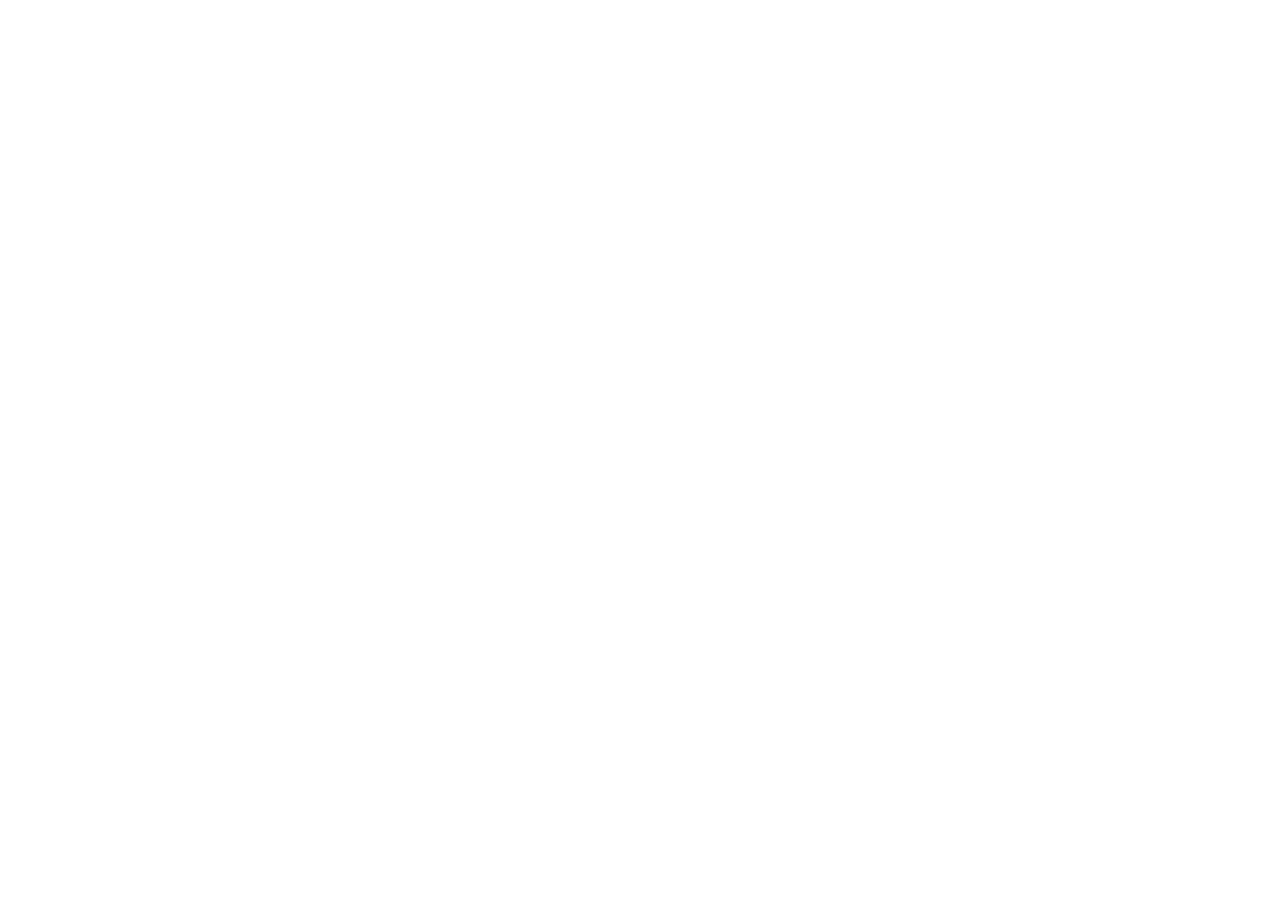
==== index.html @ d086a9fe "Primerbosquejo" ====
<!DOCTYPE html>
<html lang="en">
    <head>
        <title>Preguntadas</title>
        <meta charset="utf-8">
        <!-- <link href="https://fonts.googleapis.com/css?family=IBM+Plex+Mono" rel="stylesheet"> -->
        <!-- <link href="https://fonts.googleapis.com/css?family=Indie+Flower" rel="stylesheet"> -->
        <!-- <link rel="stylesheet" href="https://use.fontawesome.com/releases/v5.8.1/css/all.css" integrity="sha384-50oBUHEmvpQ+1lW4y57PTFmhCaXp0ML5d60M1M7uH2+nqUivzIebhndOJK28anvf"
            crossorigin="anonymous"> -->
        <meta content="width=device-width, initial-scale=1" name="viewport" />
        <script src="tp-results/result.js" type="text/javascript"></script>
        <link rel="stylesheet" type="text/css" href="styles/css/main.css" />
    </head>
<body>
    
</body>
<script src="main.js" type="text/javascript"></script> 
<!-- todavia no esta -->
</html>
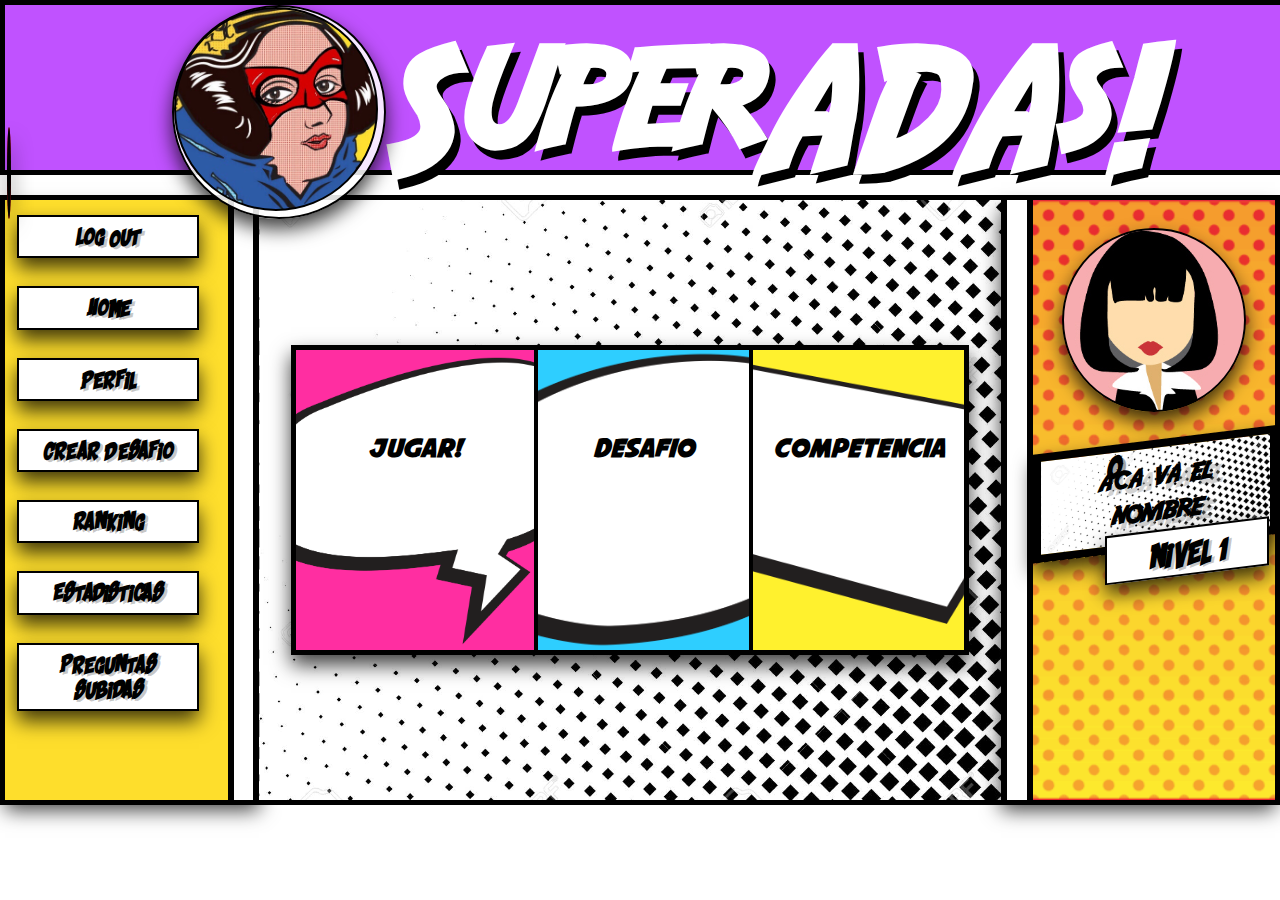
==== commit 6ffce616: "login terminado" ====
--- a/index.html
+++ b/index.html
@@ -1,19 +1,117 @@
 <!DOCTYPE html>
 <html lang="en">
-    <head>
-        <title>Preguntadas</title>
-        <meta charset="utf-8">
-        <!-- <link href="https://fonts.googleapis.com/css?family=IBM+Plex+Mono" rel="stylesheet"> -->
-        <!-- <link href="https://fonts.googleapis.com/css?family=Indie+Flower" rel="stylesheet"> -->
-        <!-- <link rel="stylesheet" href="https://use.fontawesome.com/releases/v5.8.1/css/all.css" integrity="sha384-50oBUHEmvpQ+1lW4y57PTFmhCaXp0ML5d60M1M7uH2+nqUivzIebhndOJK28anvf"
-            crossorigin="anonymous"> -->
-        <meta content="width=device-width, initial-scale=1" name="viewport" />
-        <script src="tp-results/result.js" type="text/javascript"></script>
-        <link rel="stylesheet" type="text/css" href="styles/css/main.css" />
-    </head>
+
+<head>
+    <title>SuperAdas</title>
+    <meta charset="utf-8">
+    <link rel="stylesheet" href="https://use.fontawesome.com/releases/v5.8.1/css/all.css"
+        integrity="sha384-50oBUHEmvpQ+1lW4y57PTFmhCaXp0ML5d60M1M7uH2+nqUivzIebhndOJK28anvf" crossorigin="anonymous">
+    <meta content="width=device-width, initial-scale=1" name="viewport" />
+    <link rel="stylesheet" type="text/css" href="styles/css/main.css" />
+</head>
+
 <body>
-    
+    <!-- --------------------HOME------------------ -->
+    <div id="home">
+        <!-- ---------------------HEADER------------------ -->
+        <header>
+            <div id="notificaciones" onclick="mostrarNotificacionesActualizadas()">
+                <i class="fas fa-exclamation-circle"></i>
+                <div class="lista-notificaciones" id="notificaciones-actualizadas">
+                    <h2>Notificaciones!</h2>
+                    <h3 id="borrar-historial-notificaciones" onclick="borrarNotificaiones()">Borrar Notificaciones</h3>
+                </div>
+            </div>
+            <div class="logotipo">
+                <div class="contenedor-imagen"></div>
+            </div>
+            <h1>SuperADAs!</h1>
+        </header>
+        <div id="perfil-container">
+            <div id="fondo">
+                <div class="columns">
+                    <aside class="columna-izquierda">
+                        <!-- LOG OUT aca tambien tendria que borrar los datos del login-->
+                        <!-- ---------------------NAVEGADOR------------------ -->
+                        <nav class="navegador-general">
+                            <div class="boton-nav">
+                                <a href="pages html/login.html">
+                                    <h2>Log Out</h2>
+                                </a>
+                            </div>
+                            <div class="boton-nav">
+                                <a href="index.html">
+                                    <h2>Home</h2>
+                                </a>
+                            </div>
+                            <div class="boton-nav">
+                                <a href="pages html/perfil.html">
+                                    <h2>perfil</h2>
+                                </a>
+                            </div>
+                            <div class="boton-nav">
+                                <!-- aca hay que poner la ref a la pagina de crear desafio -->
+                                <a href="">
+                                    <h2>Crear Desafio</h2>
+                                </a>
+                            </div>
+                            <div class="boton-nav">
+                                <!-- aca hay que poner la ref ranking (ya sea popup o lo que sea) -->
+                                <a href="">
+                                    <h2>Ranking</h2>
+                                </a>
+                            </div>
+                            <div class="boton-nav">
+                                <!-- aca hay que poner la ref a estadisticas (ya sea popup o lo que sea) -->
+                                <a href="">
+                                    <h2>Estadisticas</h2>
+                                </a>
+                            </div>
+                            <div class="boton-nav">
+                                <!-- aca hay que poner la ref a preguntas que subi -->
+                                <a href="">
+                                    <h2>Preguntas Subidas</h2>
+                                </a>
+                            </div>
+                        </nav>
+                    </aside>
+                    <main class="columna-central">
+                        <div class="contenedor-botones-home">
+                            <div class="contenedor-boton-jugar">
+                                <h2>Jugar!</h2>
+                            </div>
+                            <div class="contenedor-boton-desafio">
+                                <h2>Desafio</h2>
+                            </div>
+                            <div class="contenedor-boton-competencia">
+                                <h2>Competencia</h2>
+                            </div>
+                        </div>
+                    </main>
+                    <aside class="columna-derecha">
+                        <div class="perfil-home">
+                            <div class="contenedor-avatar">
+                                <div id="avatar"></div>
+                            </div>
+                            <div class="datos-usuario">
+                                <h2 id="nombre-usuario">aca va el nombre</h2>
+                                <img class="img-puntaje-usuario" src="img/globosDialogo/globoPuntaje.png" />
+                                <h2 id="puntaje-usuario">124 puntos</h2>
+                                <div class="contenedor-nivel">
+                                    <h2 id="nivel-usuario">Nivel 1</h2>
+                                </div>
+                            </div>
+                        </div>
+                    </aside>
+                </div>
+            </div>
+        </div>
+
+    </div>
+    <footer>
+
+    </footer>
+    <script src="../JS/perfil.js" type="text/javascript"></script>
 </body>
-<script src="main.js" type="text/javascript"></script> 
-<!-- todavia no esta -->
+
 </html>--- a/styles/css/main.css
+++ b/styles/css/main.css
@@ -0,0 +1,1093 @@
+/*GENERAL*/
+/*! normalize.css v8.0.1 | MIT License | github.com/necolas/normalize.css */
+/* Document
+   ========================================================================== */
+/**
+ * 1. Correct the line height in all browsers.
+ * 2. Prevent adjustments of font size after orientation changes in iOS.
+ */
+html {
+  line-height: 1.15;
+  /* 1 */
+  -webkit-text-size-adjust: 100%;
+  /* 2 */
+}
+
+/* Sections
+   ========================================================================== */
+/**
+ * Remove the margin in all browsers.
+ */
+body {
+  margin: 0;
+}
+
+/**
+ * Render the `main` element consistently in IE.
+ */
+main {
+  display: block;
+}
+
+/**
+ * Correct the font size and margin on `h1` elements within `section` and
+ * `article` contexts in Chrome, Firefox, and Safari.
+ */
+h1 {
+  font-size: 2em;
+  margin: 0.67em 0;
+}
+
+/* Grouping content
+   ========================================================================== */
+/**
+ * 1. Add the correct box sizing in Firefox.
+ * 2. Show the overflow in Edge and IE.
+ */
+hr {
+  box-sizing: content-box;
+  /* 1 */
+  height: 0;
+  /* 1 */
+  overflow: visible;
+  /* 2 */
+}
+
+/**
+ * 1. Correct the inheritance and scaling of font size in all browsers.
+ * 2. Correct the odd `em` font sizing in all browsers.
+ */
+pre {
+  font-family: monospace, monospace;
+  /* 1 */
+  font-size: 1em;
+  /* 2 */
+}
+
+/* Text-level semantics
+   ========================================================================== */
+/**
+ * Remove the gray background on active links in IE 10.
+ */
+a {
+  background-color: transparent;
+}
+
+/**
+ * 1. Remove the bottom border in Chrome 57-
+ * 2. Add the correct text decoration in Chrome, Edge, IE, Opera, and Safari.
+ */
+abbr[title] {
+  border-bottom: none;
+  /* 1 */
+  text-decoration: underline;
+  /* 2 */
+  text-decoration: underline dotted;
+  /* 2 */
+}
+
+/**
+ * Add the correct font weight in Chrome, Edge, and Safari.
+ */
+b,
+strong {
+  font-weight: bolder;
+}
+
+/**
+ * 1. Correct the inheritance and scaling of font size in all browsers.
+ * 2. Correct the odd `em` font sizing in all browsers.
+ */
+code,
+kbd,
+samp {
+  font-family: monospace, monospace;
+  /* 1 */
+  font-size: 1em;
+  /* 2 */
+}
+
+/**
+ * Add the correct font size in all browsers.
+ */
+small {
+  font-size: 80%;
+}
+
+/**
+ * Prevent `sub` and `sup` elements from affecting the line height in
+ * all browsers.
+ */
+sub,
+sup {
+  font-size: 75%;
+  line-height: 0;
+  position: relative;
+  vertical-align: baseline;
+}
+
+sub {
+  bottom: -0.25em;
+}
+
+sup {
+  top: -0.5em;
+}
+
+/* Embedded content
+   ========================================================================== */
+/**
+ * Remove the border on images inside links in IE 10.
+ */
+img {
+  border-style: none;
+}
+
+/* Forms
+   ========================================================================== */
+/**
+ * 1. Change the font styles in all browsers.
+ * 2. Remove the margin in Firefox and Safari.
+ */
+button,
+input,
+optgroup,
+select,
+textarea {
+  font-family: inherit;
+  /* 1 */
+  font-size: 100%;
+  /* 1 */
+  line-height: 1.15;
+  /* 1 */
+  margin: 0;
+  /* 2 */
+}
+
+/**
+ * Show the overflow in IE.
+ * 1. Show the overflow in Edge.
+ */
+button,
+input {
+  /* 1 */
+  overflow: visible;
+}
+
+/**
+ * Remove the inheritance of text transform in Edge, Firefox, and IE.
+ * 1. Remove the inheritance of text transform in Firefox.
+ */
+button,
+select {
+  /* 1 */
+  text-transform: none;
+}
+
+/**
+ * Correct the inability to style clickable types in iOS and Safari.
+ */
+button,
+[type=button],
+[type=reset],
+[type=submit] {
+  -webkit-appearance: button;
+}
+
+/**
+ * Remove the inner border and padding in Firefox.
+ */
+button::-moz-focus-inner,
+[type=button]::-moz-focus-inner,
+[type=reset]::-moz-focus-inner,
+[type=submit]::-moz-focus-inner {
+  border-style: none;
+  padding: 0;
+}
+
+/**
+ * Restore the focus styles unset by the previous rule.
+ */
+button:-moz-focusring,
+[type=button]:-moz-focusring,
+[type=reset]:-moz-focusring,
+[type=submit]:-moz-focusring {
+  outline: 1px dotted ButtonText;
+}
+
+/**
+ * Correct the padding in Firefox.
+ */
+fieldset {
+  padding: 0.35em 0.75em 0.625em;
+}
+
+/**
+ * 1. Correct the text wrapping in Edge and IE.
+ * 2. Correct the color inheritance from `fieldset` elements in IE.
+ * 3. Remove the padding so developers are not caught out when they zero out
+ *    `fieldset` elements in all browsers.
+ */
+legend {
+  box-sizing: border-box;
+  /* 1 */
+  color: inherit;
+  /* 2 */
+  display: table;
+  /* 1 */
+  max-width: 100%;
+  /* 1 */
+  padding: 0;
+  /* 3 */
+  white-space: normal;
+  /* 1 */
+}
+
+/**
+ * Add the correct vertical alignment in Chrome, Firefox, and Opera.
+ */
+progress {
+  vertical-align: baseline;
+}
+
+/**
+ * Remove the default vertical scrollbar in IE 10+.
+ */
+textarea {
+  overflow: auto;
+}
+
+/**
+ * 1. Add the correct box sizing in IE 10.
+ * 2. Remove the padding in IE 10.
+ */
+[type=checkbox],
+[type=radio] {
+  box-sizing: border-box;
+  /* 1 */
+  padding: 0;
+  /* 2 */
+}
+
+/**
+ * Correct the cursor style of increment and decrement buttons in Chrome.
+ */
+[type=number]::-webkit-inner-spin-button,
+[type=number]::-webkit-outer-spin-button {
+  height: auto;
+}
+
+/**
+ * 1. Correct the odd appearance in Chrome and Safari.
+ * 2. Correct the outline style in Safari.
+ */
+[type=search] {
+  -webkit-appearance: textfield;
+  /* 1 */
+  outline-offset: -2px;
+  /* 2 */
+}
+
+/**
+ * Remove the inner padding in Chrome and Safari on macOS.
+ */
+[type=search]::-webkit-search-decoration {
+  -webkit-appearance: none;
+}
+
+/**
+ * 1. Correct the inability to style clickable types in iOS and Safari.
+ * 2. Change font properties to `inherit` in Safari.
+ */
+::-webkit-file-upload-button {
+  -webkit-appearance: button;
+  /* 1 */
+  font: inherit;
+  /* 2 */
+}
+
+/* Interactive
+   ========================================================================== */
+/*
+ * Add the correct display in Edge, IE 10+, and Firefox.
+ */
+details {
+  display: block;
+}
+
+/*
+ * Add the correct display in all browsers.
+ */
+summary {
+  display: list-item;
+}
+
+/* Misc
+   ========================================================================== */
+/**
+ * Add the correct display in IE 10+.
+ */
+template {
+  display: none;
+}
+
+/**
+ * Add the correct display in IE 10.
+ */
+[hidden] {
+  display: none;
+}
+
+/*FUENTES DESCARGADAS*/
+@font-face {
+  font-family: "adventure";
+  src: url("../../fonts/adventure/Adventure.otf");
+}
+@font-face {
+  font-family: "shaka-pow";
+  src: url("../../fonts/shaka_pow/Shaka Pow.ttf");
+}
+@font-face {
+  font-family: "badaboom";
+  src: url("../../fonts/badaboom_bb/BADABB__.TTF");
+}
+@font-face {
+  font-family: "avenger";
+  src: url("../../fonts/avengeance_mightiest_avenger/AVENGEANCE MIGHTIEST AVENGER.ttf");
+}
+@font-face {
+  font-family: "obelix";
+  src: url("../../fonts/obelixpro/ObelixPro-cyr.ttf");
+}
+/*FONTS*/
+/*FONTS SIZE*/
+/*COLORS*/
+/*MEDIA QUERIES*/
+/*PAGES*/
+#home .columna-central {
+  width: 60%;
+  display: flex;
+  flex-direction: column;
+  align-items: center;
+  justify-content: center;
+  background-image: url(../../img/fondosNiveles/fondoNombrePerfil.jpg);
+  background-position: center;
+  background-size: cover;
+}
+#home .columna-central .contenedor-botones-home {
+  display: flex;
+  width: 90%;
+  height: 50%;
+  background-color: white;
+  border: 5px solid #000000;
+  box-shadow: 0px 10px 19px 0px rgba(0, 0, 0, 0.75);
+}
+#home .columna-central .contenedor-botones-home .contenedor-boton-jugar {
+  width: 36%;
+  height: auto;
+  background-color: #ff2ea1;
+  background-image: url("../../img/globosDialogo/botonjugar.png");
+  background-position: center;
+  background-size: cover;
+  border-right: 4px solid #000000;
+  cursor: pointer;
+  transition: 0.5s;
+}
+#home .columna-central .contenedor-botones-home .contenedor-boton-jugar:hover {
+  border: 2px solid #000000;
+  box-shadow: 0px 10px 19px 0px #000000bf;
+  width: 44%;
+}
+#home .columna-central .contenedor-botones-home .contenedor-boton-jugar h2 {
+  font-family: "avenger";
+  font-size: 25px;
+  vertical-align: cen;
+  vertical-align: middle;
+  text-align: center;
+  line-height: 200px;
+  vertical-align: ce;
+  margin: 0;
+}
+#home .columna-central .contenedor-botones-home .contenedor-boton-desafio {
+  width: 32%;
+  height: auto;
+  background-color: #2eceff;
+  background-image: url("../../img/globosDialogo/botondesafio.png");
+  background-position: center;
+  background-size: cover;
+  border-right: 4px solid #000000;
+  cursor: pointer;
+  transition: 0.5s;
+}
+#home .columna-central .contenedor-botones-home .contenedor-boton-desafio:hover {
+  border: 2px solid #000000;
+  box-shadow: 0px 10px 19px 0px #000000bf;
+  width: 40%;
+}
+#home .columna-central .contenedor-botones-home .contenedor-boton-desafio h2 {
+  font-family: "avenger";
+  font-size: 25px;
+  vertical-align: cen;
+  vertical-align: middle;
+  text-align: center;
+  line-height: 200px;
+  vertical-align: ce;
+  margin: 0;
+}
+#home .columna-central .contenedor-botones-home .contenedor-boton-competencia {
+  width: 32%;
+  height: auto;
+  background-color: #fff12e;
+  background-image: url("../../img/globosDialogo/botoncompetencia.png");
+  background-position: center;
+  background-size: cover;
+  cursor: pointer;
+  transition: 0.5s;
+}
+#home .columna-central .contenedor-botones-home .contenedor-boton-competencia:hover {
+  border: 2px solid #000000;
+  box-shadow: 0px 10px 19px 0px #000000bf;
+  width: 40%;
+}
+#home .columna-central .contenedor-botones-home .contenedor-boton-competencia h2 {
+  font-family: "avenger";
+  font-size: 25px;
+  vertical-align: cen;
+  vertical-align: middle;
+  text-align: center;
+  line-height: 200px;
+  vertical-align: ce;
+  margin: 0;
+}
+#home .perfil-home {
+  display: flex;
+  flex-direction: column;
+  align-items: center;
+  width: 100%;
+  background-image: url(../../img/fondosNiveles/nivel1.png);
+  background-position: center;
+  background-size: cover;
+  border-left: 6px solid #000000;
+}
+#home .perfil-home .contenedor-avatar {
+  width: 100%;
+  display: flex;
+  justify-content: center;
+  align-content: center;
+  align-items: center;
+  height: 240px;
+}
+#home .perfil-home .contenedor-avatar #avatar {
+  width: 180px;
+  height: 180px;
+  border-radius: 50%;
+  background-image: url(../../img/avatares/mia.jpg);
+  background-position: center;
+  background-size: cover;
+  border: 2px solid #000000;
+  box-shadow: 0px 10px 19px 0px #000000bf;
+}
+#home .perfil-home .datos-usuario {
+  width: 100%;
+  text-align: center;
+  transform: skewy(-7deg);
+  box-shadow: 0px 10px 19px 0px rgba(0, 0, 0, 0.75);
+}
+#home .perfil-home .datos-usuario #nombre-usuario {
+  margin: 0;
+  width: 85%;
+  padding: 12px;
+  font-family: "adventure";
+  font-size: 30px;
+  color: #000000;
+  background-image: url(../../img/fondosNiveles/fondoNombrePerfil.jpg);
+  background-position: center;
+  background-size: cover;
+  text-shadow: 10px 5px 0 #93939369;
+  border: 8px solid #000000;
+}
+#home .perfil-home .datos-usuario .contenedor-nivel {
+  position: absolute;
+  transform: translateY(-38%);
+  left: 30%;
+  width: 160px;
+  height: 45px;
+  background-color: white;
+  border: 2px solid #000000;
+  box-shadow: 0px 10px 19px 0px rgba(0, 0, 0, 0.75);
+}
+#home .perfil-home .datos-usuario .contenedor-nivel #nivel-usuario {
+  font-family: "shaka-pow";
+  margin: 5px;
+  color: #000000;
+  text-shadow: 3px 2px 0 #00000038;
+  font-size: 30px;
+}
+#home .perfil-home .datos-usuario h2 {
+  margin: 0;
+  padding: 2px;
+  font-family: "adventure";
+  font-size: 25px;
+  color: #000000;
+  text-shadow: 10px 5px 0 #93939369;
+}
+#home .perfil-home .datos-usuario .img-puntaje-usuario {
+  width: 300px;
+  height: auto;
+  position: absolute;
+  transform: translate(410px, -160px);
+}
+#home .perfil-home .datos-usuario #puntaje-usuario {
+  position: absolute;
+  font-family: "shaka-pow";
+  font-size: 30px;
+  color: #000000;
+  text-shadow: 3px 3px 0 #0000005e;
+  transform: translate(374%, -270%);
+  z-index: 1;
+}
+
+body {
+  margin: 0;
+}
+
+#perfil-container {
+  display: flex;
+  flex-direction: row;
+}
+#perfil-container #fondo {
+  width: 100%;
+  height: 600px;
+  background-image: url(../../img/fondosNiveles/nivel1.png);
+  background-position: center;
+  background-size: cover;
+  margin-top: 20px;
+  border: 5px solid #000000;
+}
+#perfil-container .columns {
+  width: 100%;
+  height: 600px;
+  display: flex;
+  flex-direction: row;
+}
+#perfil-container .columns .columna-izquierda {
+  display: flex;
+  width: 20%;
+  background-color: white;
+  border-right: 6px solid #000000;
+  box-shadow: 0px 10px 19px 0px rgba(0, 0, 0, 0.75);
+}
+#perfil-container .columns .columna-central {
+  width: 60%;
+  display: flex;
+  flex-direction: column;
+  overflow: hidden;
+}
+#perfil-container .columns .columna-central .datos-usuario {
+  position: relative;
+  top: -55px;
+  transform: skewy(-7deg);
+  box-shadow: 0px 10px 19px 0px rgba(0, 0, 0, 0.75);
+}
+#perfil-container .columns .columna-central .datos-usuario #nombre-usuario {
+  margin: 0;
+  padding: 40px 10px 1px 10px;
+  font-family: "adventure";
+  font-size: 120px;
+  color: #000000;
+  background-image: url(../../img/fondosNiveles/fondoNombrePerfil.jpg);
+  background-position: center;
+  background-size: cover;
+  text-shadow: 10px 5px 0 #93939369;
+  border-bottom: 8px solid #000000;
+  border-top: 8px solid #000000;
+  border-right: 8px solid #000000;
+}
+#perfil-container .columns .columna-central .datos-usuario .img-puntaje-usuario {
+  width: 300px;
+  height: auto;
+  position: absolute;
+  transform: translate(410px, -160px);
+}
+#perfil-container .columns .columna-central .datos-usuario #puntaje-usuario {
+  position: absolute;
+  font-family: "shaka-pow";
+  font-size: 30px;
+  color: #000000;
+  text-shadow: 3px 3px 0 #0000005e;
+  transform: translate(-50%, -50%);
+  z-index: 1;
+  top: 60%;
+  left: 60%;
+}
+#perfil-container .columns .columna-central .datos-usuario .contenedor-nivel {
+  position: absolute;
+  transform: translateY(-38%);
+  left: 30%;
+  width: 160px;
+  height: 45px;
+  background-color: white;
+  border: 2px solid #000000;
+  box-shadow: 0px 10px 19px 0px rgba(0, 0, 0, 0.75);
+}
+#perfil-container .columns .columna-central .datos-usuario .contenedor-nivel #nivel-usuario {
+  font-family: "shaka-pow";
+  position: absolute;
+  margin: 5px;
+  color: #000000;
+  text-shadow: 3px 2px 0 #00000038;
+  font-size: 30px;
+}
+#perfil-container .columns .columna-derecha {
+  display: flex;
+  width: 20%;
+  padding-left: 20px;
+  background-color: white;
+  border-left: 6px solid #000000;
+  box-shadow: 0px 10px 19px 0px rgba(0, 0, 0, 0.75);
+}
+#perfil-container .columns .columna-derecha .contenedor-burbujas {
+  display: flex;
+  flex-direction: column;
+  width: 100%;
+  background-color: #1cc763;
+  border-left: 6px solid #000000;
+}
+#perfil-container .columns .columna-derecha .burbujas-seguidores {
+  position: relative;
+  height: 250px;
+  cursor: pointer;
+}
+#perfil-container .columns .columna-derecha .burbujas-seguidores .numero-seguidores {
+  position: absolute;
+  top: 20%;
+  left: 50%;
+  transform: translate(-50%, -50%);
+  font-family: "shaka-pow";
+  font-size: 35px;
+  z-index: 1;
+  text-shadow: 4px 4px 0 #8080807a;
+}
+#perfil-container .columns .columna-derecha .burbujas-seguidores h3 {
+  position: absolute;
+  top: 28%;
+  left: 50%;
+  transform: translate(-50%, -50%);
+  font-family: "shaka-pow";
+  font-size: 25px;
+  z-index: 1;
+  text-shadow: 4px 4px 0 #8080807a;
+}
+#perfil-container .columns .columna-derecha .burbujas-seguidores .img-te-siguen {
+  width: 75%;
+  position: absolute;
+  top: 30%;
+  left: 50%;
+  transform: translate(-50%, -50%);
+}
+#perfil-container .columns .columna-derecha .contenedor-seguidores {
+  padding: 20px 40px;
+  position: fixed;
+  z-index: 2;
+  background-color: white;
+  background-image: url(../../img/fondosNiveles/fondoSeguidores.png);
+  background-position: center;
+  background-size: cover;
+  -webkit-box-shadow: 0px 10px 19px 0px rgba(0, 0, 0, 0.75);
+  -moz-box-shadow: 0px 10px 19px 0px rgba(0, 0, 0, 0.75);
+  box-shadow: 0px 10px 19px 0px rgba(0, 0, 0, 0.75);
+  border: 5px solid #000000;
+  opacity: 0;
+  top: 0%;
+  transition: 0.5s;
+  visibility: hidden;
+}
+#perfil-container .columns .columna-derecha .contenedor-seguidores .cerrar {
+  float: right;
+  margin-left: 45px;
+  font-size: 20px;
+  cursor: pointer;
+}
+#perfil-container .columns .columna-derecha .contenedor-seguidores {
+  font-family: "shaka-pow";
+  color: #000000;
+  font-size: 20px;
+  margin: 0px 80px 13px 0px;
+  text-align: left;
+}
+#perfil-container .columns .columna-derecha .seguidores-visible {
+  opacity: 1;
+  top: 20%;
+  left: 50%;
+  visibility: visible;
+}
+#perfil-container .columns .columna-derecha .burbujas-siguiendo {
+  position: relative;
+  width: 100%;
+  height: auto;
+  cursor: pointer;
+}
+#perfil-container .columns .columna-derecha .burbujas-siguiendo .numero-que-sigues {
+  position: absolute;
+  top: 10%;
+  left: 50%;
+  transform: translate(-50%, -80%);
+  font-family: "shaka-pow";
+  font-size: 35px;
+  z-index: 1;
+  text-shadow: 4px 4px 0 #8080807a;
+}
+#perfil-container .columns .columna-derecha .burbujas-siguiendo h3 {
+  position: absolute;
+  top: 28%;
+  left: 50%;
+  transform: translate(-50%, -50%);
+  font-family: "shaka-pow";
+  font-size: 25px;
+  z-index: 1;
+  text-shadow: 4px 4px 0 #8080807a;
+}
+#perfil-container .columns .columna-derecha .burbujas-siguiendo .img-siguiendo {
+  width: 75%;
+  position: absolute;
+  top: 30%;
+  left: 50%;
+  transform: translate(-50%, -50%);
+}
+#perfil-container .columns .columna-derecha .contenedor-siguiendo {
+  padding: 20px 40px;
+  position: fixed;
+  z-index: 2;
+  background-color: white;
+  background-image: url(../../img/fondosNiveles/fondoSiguiendo.jpg);
+  background-position: center;
+  background-size: cover;
+  -webkit-box-shadow: 0px 10px 19px 0px rgba(0, 0, 0, 0.75);
+  -moz-box-shadow: 0px 10px 19px 0px rgba(0, 0, 0, 0.75);
+  box-shadow: 0px 10px 19px 0px rgba(0, 0, 0, 0.75);
+  border: 5px solid #000000;
+  opacity: 0;
+  top: 0%;
+  transition: 0.5s;
+  visibility: hidden;
+}
+#perfil-container .columns .columna-derecha .contenedor-siguiendo .cerrar {
+  float: right;
+  margin-left: 45px;
+  font-size: 20px;
+  cursor: pointer;
+}
+#perfil-container .columns .columna-derecha .contenedor-siguiendo {
+  font-family: "shaka-pow";
+  color: #000000;
+  font-size: 20px;
+  margin: 0px 80px 13px 0px;
+  text-align: left;
+}
+#perfil-container .columns .columna-derecha .siguiendo-visible {
+  opacity: 1;
+  top: 20%;
+  left: 50%;
+  visibility: visible;
+}
+
+#login #login-container {
+  display: flex;
+}
+#login #login-container #fondo {
+  width: 100%;
+  height: 600px;
+  background-image: url(../../img/fondosNiveles/otro2.png);
+  background-position: center;
+  background-size: cover;
+  margin-top: 20px;
+  border: 5px solid #000000;
+}
+#login #login-container .columns {
+  width: 100%;
+  height: auto;
+  display: flex;
+  flex-direction: column;
+}
+#login #login-container .columna-central {
+  display: flex;
+  justify-content: center;
+  align-items: center;
+  width: 100%;
+  height: 500px;
+}
+#login #login-container #contenedor-login {
+  display: flex;
+  justify-content: center;
+  align-items: center;
+  line-height: 30px;
+  width: 55%;
+  height: 100%;
+  background-image: url(../../img/globosDialogo/login2.png);
+  background-position: center;
+  background-size: cover;
+  z-index: 1;
+}
+#login #login-container #contenedor-login .contenedor-input {
+  display: flex;
+  flex-direction: column;
+  justify-content: center;
+  align-items: center;
+  line-height: 35px;
+  position: absolute;
+  top: 45%;
+  left: 55%;
+  transform: translate(-50%, -50%);
+}
+#login #login-container #contenedor-login .contenedor-usuario {
+  display: flex;
+  flex-direction: column;
+  justify-content: center;
+  align-items: center;
+}
+#login #login-container #contenedor-login .contenedor-usuario input {
+  height: 30px;
+  width: 80%;
+  font-size: 20px;
+}
+#login #login-container #contenedor-login .contenedor-password {
+  display: flex;
+  flex-direction: column;
+  justify-content: center;
+  align-items: center;
+}
+#login #login-container #contenedor-login .contenedor-password input {
+  height: 30px;
+  width: 80%;
+  font-size: 20px;
+}
+#login #login-container #contenedor-login a {
+  font-family: "obelix";
+  font-size: 10px;
+  cursor: pointer;
+}
+#login #login-container #contenedor-login .boton-login {
+  width: 60%;
+  height: 30px;
+  margin: 15px 12px 13px 12px;
+  background-color: #fede2c;
+  color: #000000;
+  border: 0px solid #000000;
+  box-shadow: 0px 10px 19px 0px #000000bf;
+  cursor: pointer;
+  transition: 0.5s;
+}
+#login #login-container #contenedor-login .boton-login:hover {
+  background-color: #c052febf;
+  width: 70%;
+}
+#login #login-container #contenedor-login .boton-login a {
+  text-decoration: none;
+  color: none;
+}
+#login #login-container #contenedor-login .boton-login a button {
+  font-family: "shaka-pow";
+  font-size: 22px;
+  color: #000000;
+  text-shadow: 3px 2px 0 #00000038;
+  margin: 7px 5px;
+  text-align: center;
+}
+#login #login-container #contenedor-login .boton-login a button:hover {
+  color: white;
+  font-size: 23px;
+}
+#login #login-container #abre-sigin {
+  font-size: 12px;
+  cursor: pointer;
+  transition: 0.2s;
+}
+#login #login-container #abre-sigin:hover {
+  border-bottom: 2px solid #c052febf;
+  color: #c052febf;
+}
+#login #login-container #abre-sigin .fas {
+  font-size: 25px;
+}
+#login #login-container #contenedor-signin {
+  display: flex;
+}
+#login #login-container .visible {
+  display: none;
+}
+
+/*COMPONENTS*/
+.boton-nav {
+  width: 80%;
+  height: auto;
+  margin: 15px 12px 13px 12px;
+  background-color: white;
+  border: 2px solid #000000;
+  box-shadow: 0px 10px 19px 0px #000000bf;
+  cursor: pointer;
+  transition: 0.5s;
+}
+.boton-nav:hover {
+  background-color: #c052febf;
+  width: 85%;
+}
+.boton-nav a {
+  text-decoration: none;
+  color: none;
+}
+.boton-nav a h2 {
+  font-family: "shaka-pow";
+  font-size: 22px;
+  color: #000000;
+  text-shadow: 3px 2px 0 #00000038;
+  margin: 7px 5px;
+  text-align: center;
+}
+.boton-nav a h2:hover {
+  color: white;
+  font-size: 23px;
+}
+
+input {
+  appearance: none;
+  -webkit-appearance: none;
+  -moz-appearance: none;
+  display: block;
+}
+
+label {
+  font-family: "obelix";
+  font-size: 20px;
+  padding: 5px;
+}
+
+input .input-usuario {
+  display: flex;
+  flex-direction: column;
+  width: 90%;
+  height: 10px;
+  margin: 20px auto;
+  padding: 10px 20px;
+  font-family: "obelix";
+  color: #000000;
+  border: 2px solid #000000;
+  box-shadow: 0px 10px 19px 0px #000000bf;
+}
+
+/*LAYOUT*/
+/*------------HEADER-------------------*/
+header {
+  width: 100%;
+  height: 165px;
+  display: flex;
+  justify-content: center;
+  background-color: #c052ff;
+  border: 5px solid #000000;
+  /*------------ 1.IMAGEN ADA -------------------*/
+  /*------------ 2.TITULO JUEGO -------------------*/
+}
+header .logotipo {
+  width: 210px;
+  height: 210px;
+  border-radius: 50%;
+  border: 2px solid #000000;
+  box-shadow: 0px 10px 19px 0px #000000bf;
+  background-color: #ffffffde;
+  margin-left: 30px;
+  z-index: 1;
+}
+header .logotipo .contenedor-imagen {
+  width: 200px;
+  height: 200px;
+  border-radius: 50%;
+  background-image: url(../../img/ada.jpg);
+  background-position: center;
+  background-size: cover;
+  border: 2px solid #000000;
+}
+header h1 {
+  font-family: "adventure";
+  font-size: 170px;
+  color: white;
+  text-shadow: 6px 9px 0 #000000;
+  margin: 0;
+}
+
+/*------------3. NOTIFICACIONES -------------------*/
+#notificaciones {
+  position: absolute;
+  top: 127px;
+  left: 7px;
+}
+#notificaciones i {
+  font-size: 80px;
+  color: #fdff70;
+  background-color: #e70000;
+  border-radius: 50%;
+  box-shadow: 4px 2px 2px white;
+  border: 2px solid #000000;
+  box-shadow: 0px 10px 19px 0px #000000bf;
+  cursor: pointer;
+}
+#notificaciones #notificaciones-actualizadas {
+  width: 145px;
+  height: auto;
+  color: white;
+  background-color: #e7006c;
+  border: 5px solid #000000;
+  box-shadow: 0px 10px 19px 0px rgba(0, 0, 0, 0.75);
+  padding: 10px;
+  padding-bottom: 20px;
+  z-index: 1;
+  opacity: 1;
+}
+#notificaciones #notificaciones-actualizadas h2 {
+  font-family: "badaboom";
+}
+#notificaciones .lista-notificaciones {
+  display: none;
+  visibility: hidden;
+  opacity: 0;
+}
+
+/*------------NAVEGADOR-------------------*/
+.navegador-general {
+  display: flex;
+  flex-direction: column;
+  width: 90%;
+  background-color: #fede2c;
+  border-right: 6px solid #000000;
+  /*------------1.BOTONES-NAVEGACION-------------------*/
+}
+.navegador-general .boton-nav {
+  width: 80%;
+  height: auto;
+  margin: 15px 12px 13px 12px;
+  background-color: white;
+  border: 2px solid #000000;
+  box-shadow: 0px 10px 19px 0px #000000bf;
+  cursor: pointer;
+  transition: 0.5s;
+}
+.navegador-general .boton-nav:hover {
+  background-color: #c052febf;
+  width: 85%;
+}
+.navegador-general .boton-nav a {
+  text-decoration: none;
+  color: none;
+}
+.navegador-general .boton-nav a h2 {
+  font-family: "shaka-pow";
+  font-size: 22px;
+  color: #000000;
+  text-shadow: 3px 2px 0 #00000038;
+  margin: 7px 5px;
+  text-align: center;
+}
+.navegador-general .boton-nav a h2:hover {
+  color: white;
+  font-size: 23px;
+}
+
+/*# sourceMappingURL=main.css.map */
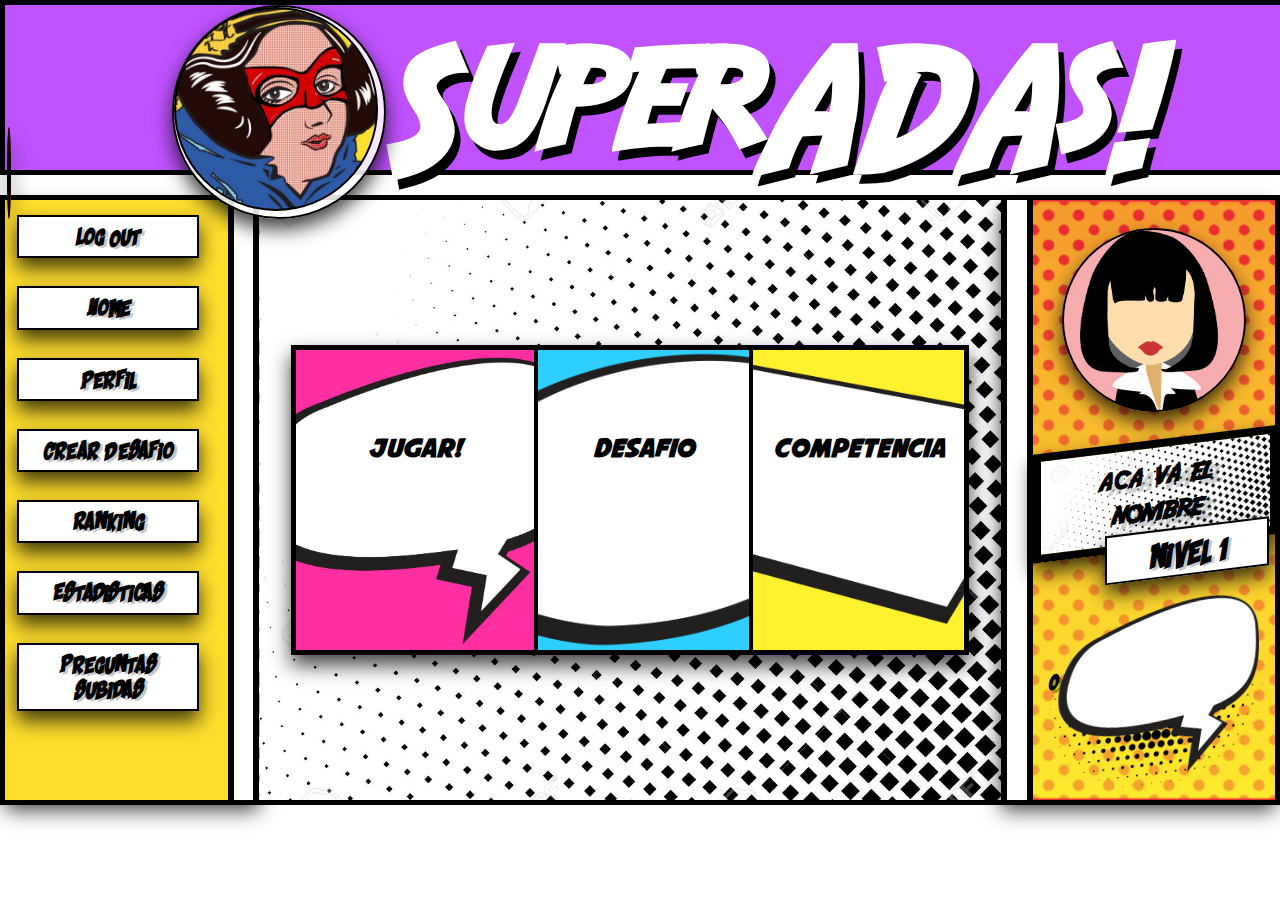
==== commit f518f838: "primera parte de preguntas" ====
--- a/index.html
+++ b/index.html
@@ -95,11 +95,11 @@
                             </div>
                             <div class="datos-usuario">
                                 <h2 id="nombre-usuario">aca va el nombre</h2>
-                                <img class="img-puntaje-usuario" src="img/globosDialogo/globoPuntaje.png" />
-                                <h2 id="puntaje-usuario">124 puntos</h2>
                                 <div class="contenedor-nivel">
                                     <h2 id="nivel-usuario">Nivel 1</h2>
                                 </div>
+                                <img class="img-puntaje-usuario" src="img/globosDialogo/globoPuntaje.png" />
+                                <h2 id="puntaje-usuario">124 puntos</h2>
                             </div>
                         </div>
                     </aside>
--- a/styles/css/main.css
+++ b/styles/css/main.css
@@ -532,18 +532,18 @@
   text-shadow: 10px 5px 0 #93939369;
 }
 #home .perfil-home .datos-usuario .img-puntaje-usuario {
-  width: 300px;
+  width: 240px;
   height: auto;
   position: absolute;
-  transform: translate(410px, -160px);
+  transform: translate(-50%, 12%);
 }
 #home .perfil-home .datos-usuario #puntaje-usuario {
   position: absolute;
   font-family: "shaka-pow";
-  font-size: 30px;
+  font-size: 20px;
   color: #000000;
   text-shadow: 3px 3px 0 #0000005e;
-  transform: translate(374%, -270%);
+  transform: translate(90%, 400%);
   z-index: 1;
 }
 
@@ -910,12 +910,99 @@
   font-size: 25px;
 }
 #login #login-container #contenedor-signin {
-  display: flex;
+  display: none;
 }
 #login #login-container .visible {
-  display: none;
-}
-
+  display: flex;
+}
+
+.perfil-preguntas {
+  display: flex;
+  flex-direction: column;
+  align-items: center;
+  width: 100%;
+  background-image: url(../../img/fondosNiveles/nivel1.png);
+  background-position: center;
+  background-size: cover;
+  border-left: 6px solid #000000;
+}
+.perfil-preguntas .contenedor-avatar {
+  width: 100%;
+  display: flex;
+  justify-content: center;
+  align-content: center;
+  align-items: center;
+  height: 240px;
+}
+.perfil-preguntas .contenedor-avatar #avatar {
+  width: 180px;
+  height: 180px;
+  border-radius: 50%;
+  background-image: url(../../img/avatares/mia.jpg);
+  background-position: center;
+  background-size: cover;
+  border: 2px solid #000000;
+  box-shadow: 0px 10px 19px 0px #000000bf;
+}
+.perfil-preguntas .datos-usuario {
+  width: 100%;
+  text-align: center;
+  transform: skewy(-7deg);
+  box-shadow: 0px 10px 19px 0px rgba(0, 0, 0, 0.75);
+}
+.perfil-preguntas .datos-usuario #nombre-usuario {
+  margin: 0;
+  width: 85%;
+  padding: 12px;
+  font-family: "adventure";
+  font-size: 30px;
+  color: #000000;
+  background-image: url(../../img/fondosNiveles/fondoNombrePerfil.jpg);
+  background-position: center;
+  background-size: cover;
+  text-shadow: 10px 5px 0 #93939369;
+  border: 8px solid #000000;
+}
+.perfil-preguntas .datos-usuario .contenedor-nivel {
+  position: absolute;
+  transform: translateY(-38%);
+  left: 30%;
+  width: 160px;
+  height: 45px;
+  background-color: white;
+  border: 2px solid #000000;
+  box-shadow: 0px 10px 19px 0px rgba(0, 0, 0, 0.75);
+}
+.perfil-preguntas .datos-usuario .contenedor-nivel #nivel-usuario {
+  font-family: "shaka-pow";
+  margin: 5px;
+  color: #000000;
+  text-shadow: 3px 2px 0 #00000038;
+  font-size: 30px;
+}
+.perfil-preguntas .datos-usuario h2 {
+  margin: 0;
+  padding: 2px;
+  font-family: "adventure";
+  font-size: 25px;
+  color: #000000;
+  text-shadow: 10px 5px 0 #93939369;
+}
+.perfil-preguntas .datos-usuario .img-puntaje-usuario {
+  width: 240px;
+  height: auto;
+  position: absolute;
+  transform: translate(-50%, 12%);
+}
+.perfil-preguntas .datos-usuario #puntaje-usuario {
+  position: absolute;
+  font-family: "shaka-pow";
+  font-size: 20px;
+  color: #000000;
+  text-shadow: 3px 3px 0 #0000005e;
+  transform: translate(90%, 400%);
+  z-index: 1;
+}
 /*COMPONENTS*/
 .boton-nav {
   width: 80%;
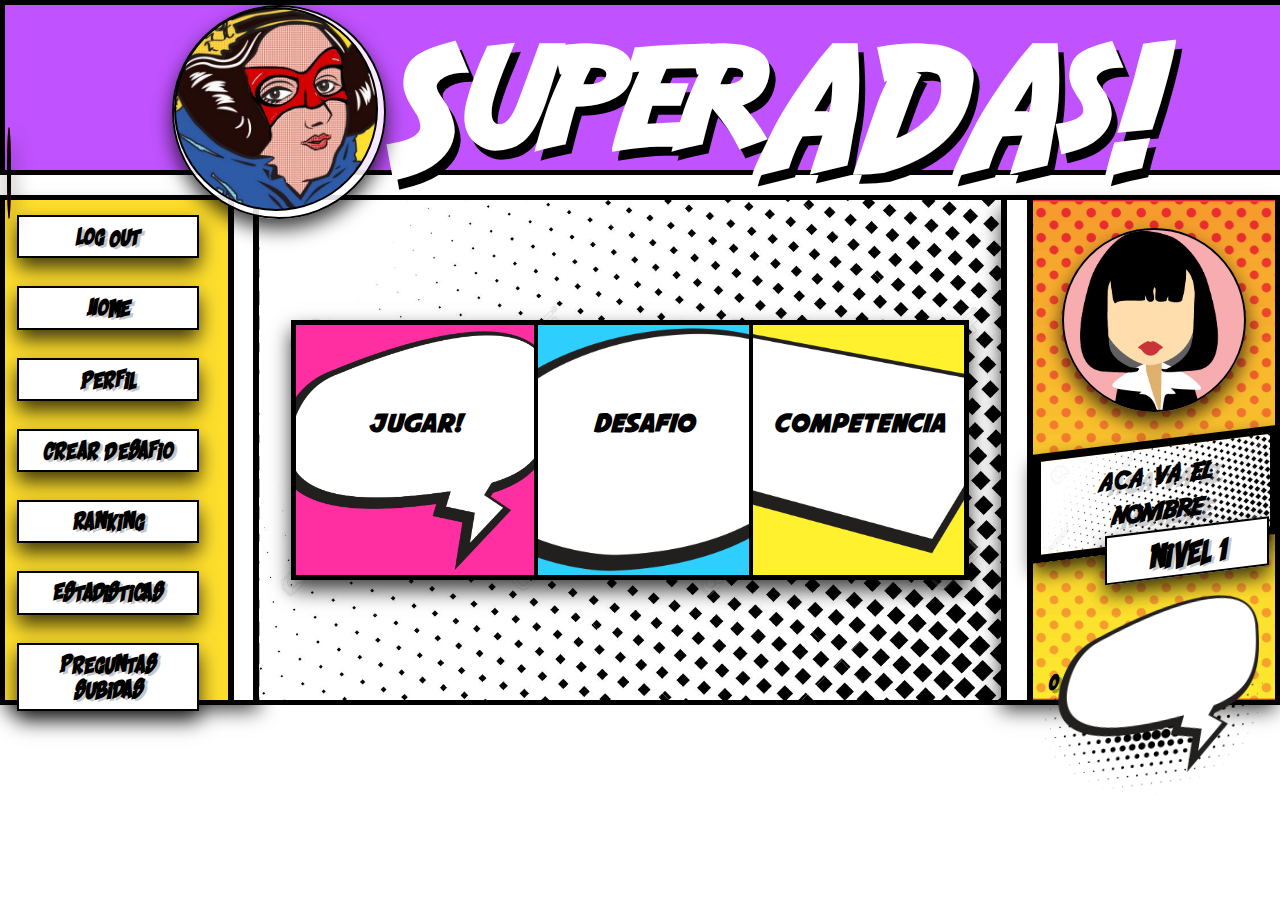
==== commit 2300c59b: "preguntas con categorias" ====
--- a/index.html
+++ b/index.html
@@ -111,7 +111,7 @@
     <footer>
 
     </footer>
-    <script src="../JS/perfil.js" type="text/javascript"></script>
+    <script src="JS/perfil.js" type="text/javascript"></script>
 </body>
 
 </html>--- a/styles/css/main.css
+++ b/styles/css/main.css
@@ -557,7 +557,7 @@
 }
 #perfil-container #fondo {
   width: 100%;
-  height: 600px;
+  height: 500px;
   background-image: url(../../img/fondosNiveles/nivel1.png);
   background-position: center;
   background-size: cover;
@@ -566,7 +566,7 @@
 }
 #perfil-container .columns {
   width: 100%;
-  height: 600px;
+  height: 500px;
   display: flex;
   flex-direction: row;
 }
@@ -916,6 +916,15 @@
   display: flex;
 }
 
+html {
+  height: 100%;
+}
+
+Body {
+  height: 100%;
+  Overflow: hidden;
+}
+
 .perfil-preguntas {
   display: flex;
   flex-direction: column;
@@ -1003,6 +1012,56 @@
   transform: translate(90%, 400%);
   z-index: 1;
 }
+
+.columna-central {
+  display: flex;
+  flex-direction: column;
+  justify-content: center;
+  align-items: center;
+}
+
+#contenedor-categorias {
+  display: flex;
+  flex-direction: column;
+  justify-content: center;
+  align-items: center;
+  height: 400px;
+  width: 500px;
+  border: 5px solid #000000;
+  box-shadow: 0px 10px 19px 0px #000000bf;
+  background-color: #ff2ea1;
+}
+#contenedor-categorias h1 {
+  font-family: "avenger";
+  font-size: 25px;
+  text-shadow: 3px 2px 0 #00000038;
+}
+#contenedor-categorias .categoria {
+  width: 45%;
+  height: 30px;
+  line-height: 35px;
+  font-family: "avenger";
+  font-size: 22px;
+  text-align: center;
+  color: #000000;
+  background-color: white;
+  text-shadow: 3px 2px 0 #00000038;
+  margin: 7px 5px;
+  border: 2px solid #000000;
+  box-shadow: 0px 10px 19px 0px #000000bf;
+  cursor: pointer;
+  transition: 0.5s;
+}
+#contenedor-categorias .categoria:hover {
+  background-color: #a4a1a57e;
+  width: 50%;
+  height: 35px;
+}
+
+.preguntas-visible {
+  display: none;
+}
+
 /*COMPONENTS*/
 .boton-nav {
   width: 80%;
